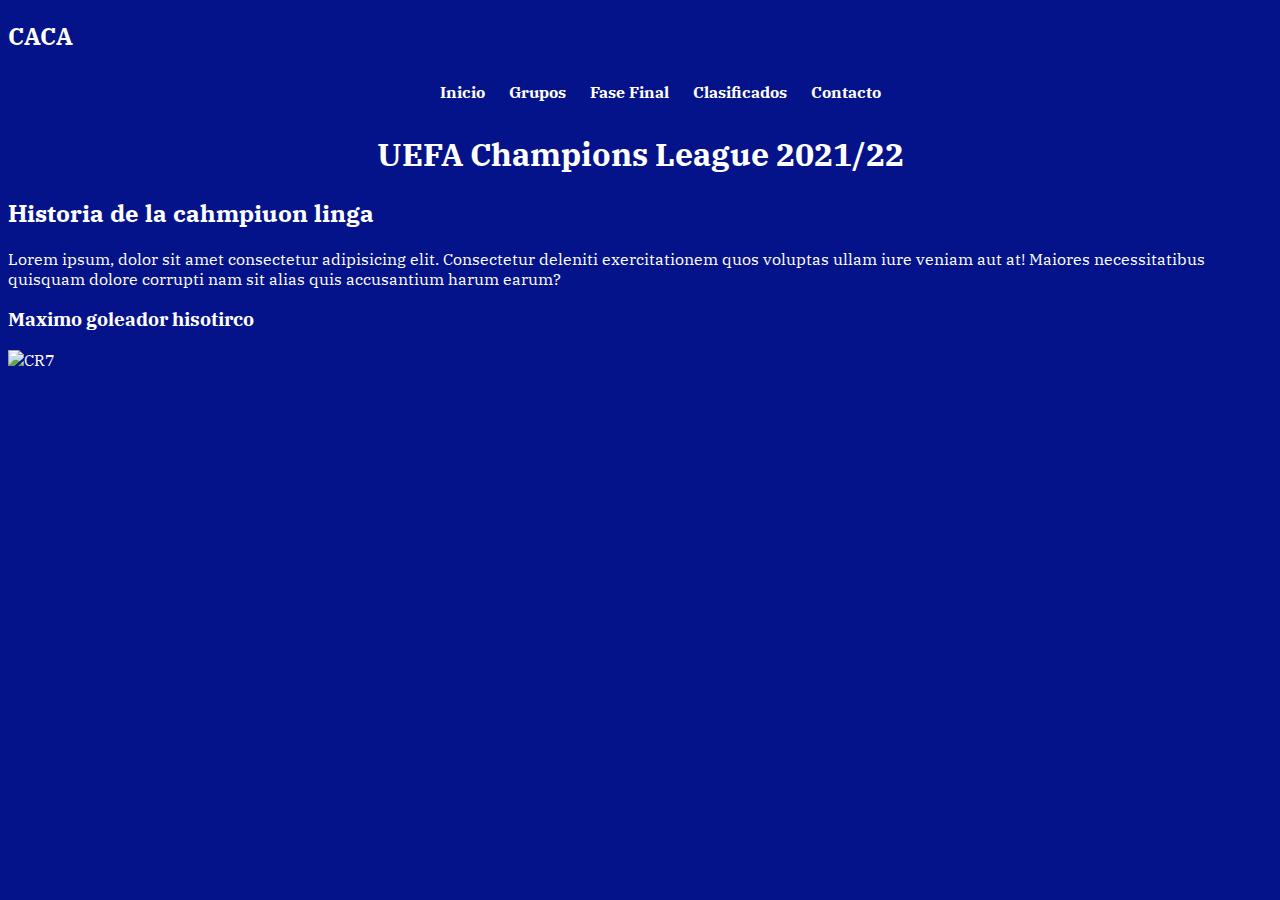
==== index.html @ df9935ec "la champion" ====
<!DOCTYPE html>
<html lang="es">
<head>
    <meta charset="UTF-8">
    <meta http-equiv="X-UA-Compatible" content="IE=edge">
    <meta name="viewport" content="width=device-width, initial-scale=1.0">
    <title>Document</title>
    <link rel="icon" type="image/x-icon" href="https://img.uefa.com/imgml/favicon/comp/ucl.ico">
    <link rel="stylesheet" href="style.css">
</head>
<body>
    <header>
        <H2>CACA</H2>
    </header>
    <nav>
        <ul>
            <li><a href="index.html">Inicio</a></li>
            <li><a href="./paginas/grupos.html">Grupos</a></li>
            <li><a href="./paginas/fase-final.html">Fase Final</a></li>
            <li><a href="./paginas/clasificados.html">Clasificados</a></li>
            <li><a href="./paginas/contacto.html">Contacto</a></li>
        </ul>
    </nav>
    
    <main>
        <h1>UEFA Champions League 2021/22</h1>
        <h2>Historia de la cahmpiuon linga</h2>
        <p>Lorem ipsum, dolor sit amet consectetur adipisicing elit. Consectetur deleniti exercitationem quos voluptas ullam iure veniam aut at! Maiores necessitatibus quisquam dolore corrupti nam sit alias quis accusantium harum earum?</p>
        <h3>Maximo goleador hisotirco</h3>
        <img src="https://i.pinimg.com/736x/f8/12/cc/f812cc8c330bc82f2aa44f7af2562286.jpg" alt="CR7">
    </main>
</body>
</html>
---- style.css ----
@import url('https://fonts.googleapis.com/css2?family=IBM+Plex+Serif:wght@400;700&family=Permanent+Marker&display=swap');

*{
    font-family: 'IBM Plex Serif', serif;
    
    color: white;
    background-color: #041389;
}

header{
    background-color: blue;
}

h1{
    text-align: center;
}

ul{
    list-style: none;
    text-align: center;
    font-weight: 700;

}

li a:hover{
    color: black;
    background-color: white;
    padding: 6px;
    border-radius: 9%;
}

li{
    display: inline-block;
    margin: 10px;
}

li a{
    text-decoration: none;

}

.grupos{
    font-size: xx-large;
    text-align: center;
    
}

th{
    background-color: #0B0B0B;
    font-size: xx-large;
    text-align: center;
    border-radius: 9%;
}
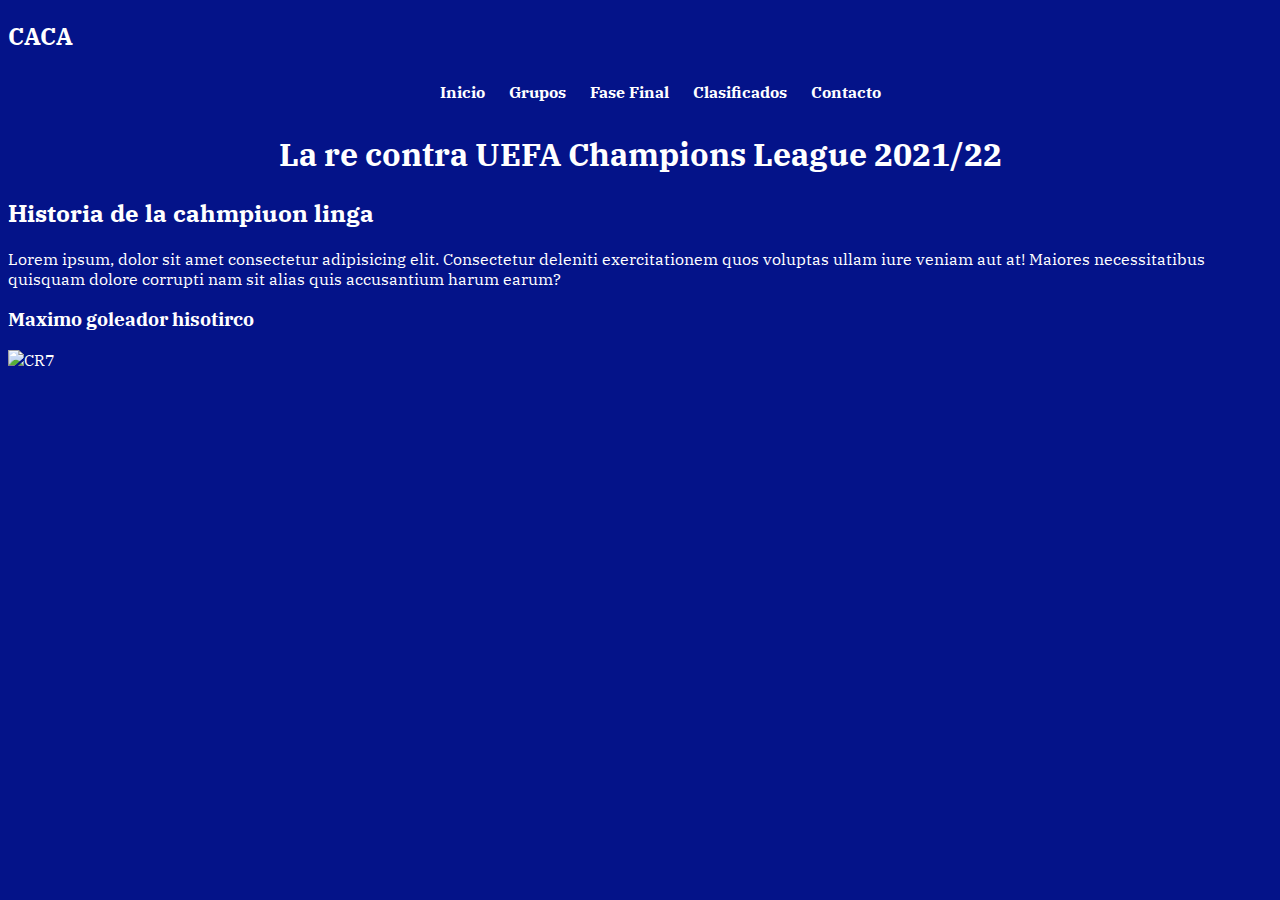
==== commit 4136d0f3: "first commit" ====
--- a/index.html
+++ b/index.html
@@ -23,7 +23,7 @@
     </nav>
     
     <main>
-        <h1>UEFA Champions League 2021/22</h1>
+        <h1>La re contra UEFA Champions League 2021/22</h1>
         <h2>Historia de la cahmpiuon linga</h2>
         <p>Lorem ipsum, dolor sit amet consectetur adipisicing elit. Consectetur deleniti exercitationem quos voluptas ullam iure veniam aut at! Maiores necessitatibus quisquam dolore corrupti nam sit alias quis accusantium harum earum?</p>
         <h3>Maximo goleador hisotirco</h3>
